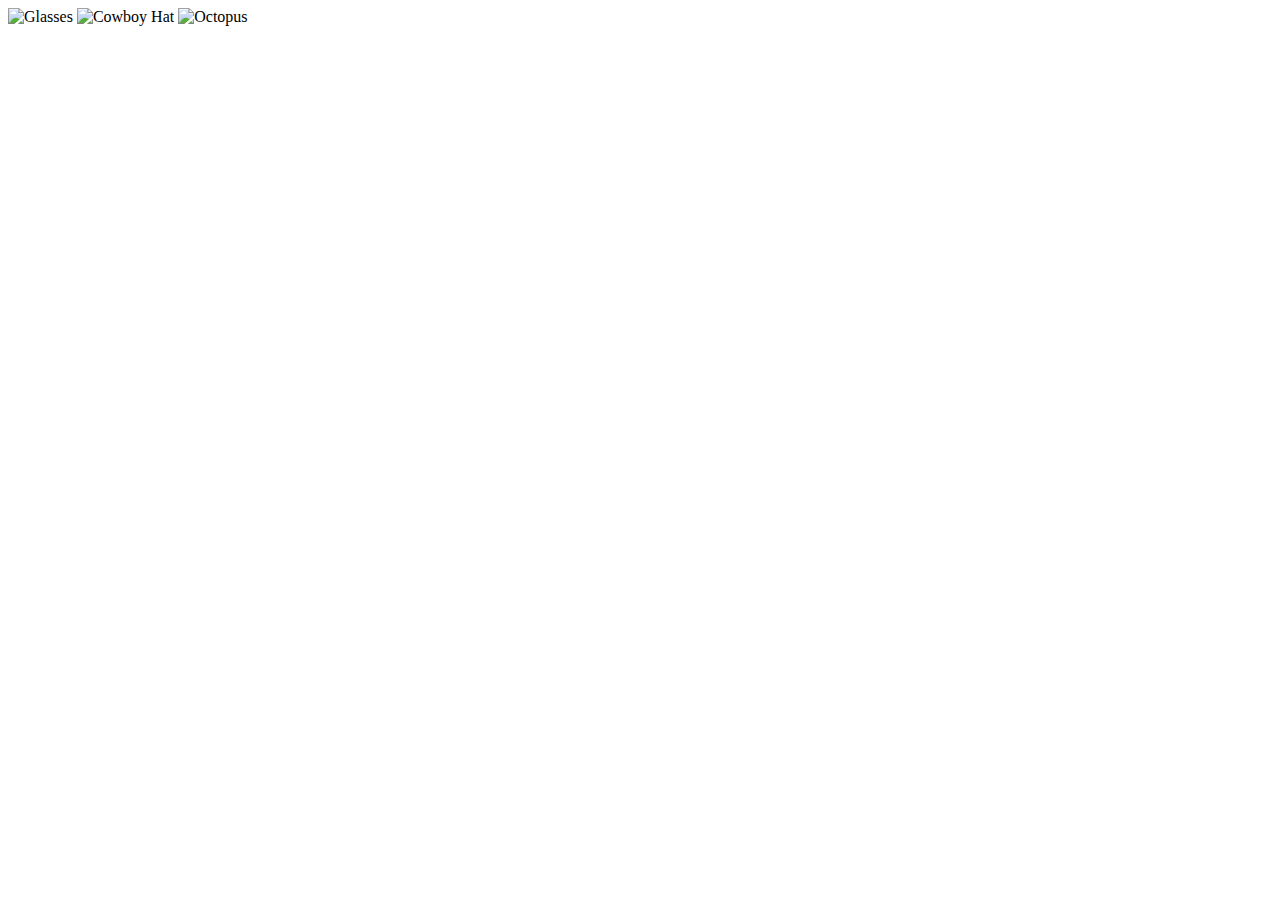
==== css/positioning/index.html @ ff008738 "Add changes to index page" ====
<!DOCTYPE html>
<html>
<head>
	<title>Octopus</title>
</head>
<body>
	<img src="./glasses.png" alt="Glasses">
	<img src="./hat.png" alt="Cowboy Hat">
	<img src="./octopus.png" alt="Octopus">

</body>
</html>
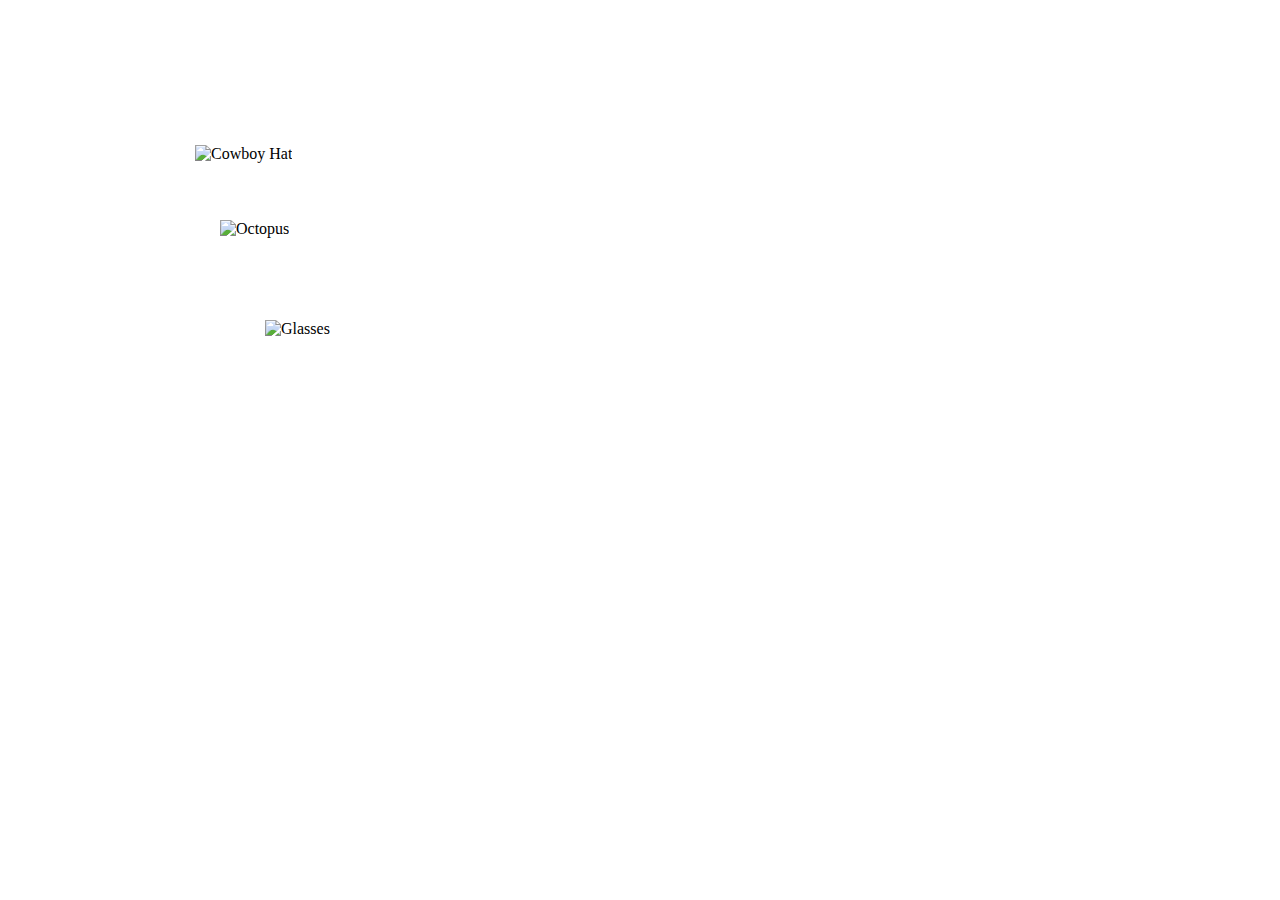
==== commit 515fccd7: "Add css to position glasses and hat on octopus, linke css to html" ====
--- a/css/positioning/index.html
+++ b/css/positioning/index.html
@@ -1,12 +1,13 @@
 <!DOCTYPE html>
 <html>
 <head>
+<link rel="stylesheet" type="text/css" href="new-style.css">
 	<title>Octopus</title>
 </head>
 <body>
-	<img src="./glasses.png" alt="Glasses">
-	<img src="./hat.png" alt="Cowboy Hat">
-	<img src="./octopus.png" alt="Octopus">
+	<img src="./glasses.png" id ="glasses" alt="Glasses">
+	<img src="./hat.png" id="hat" alt="Cowboy Hat">
+	<img src="./octopus.png" id="octo" alt="Octopus">
 
 </body>
 </html>--- a/css/positioning/new-style.css
+++ b/css/positioning/new-style.css
@@ -0,0 +1,30 @@
+body {
+	margin: 20px;
+}
+
+#octo {
+	
+	c
+	margin-right: 200px;
+	margin-bottom: 100px;
+	margin-left: 200px;
+	margin-top: 200px;
+	position: absolute;
+	z-index: 0px;
+}
+
+#glasses {
+	position: absolute;
+	z-index: 15;
+	margin-left: 245px;
+	margin-top: 300px;
+
+}
+
+
+#hat {
+	margin-left: 175px;
+	margin-top: 125px;
+	position: absolute;
+	z-index: 20;
+}